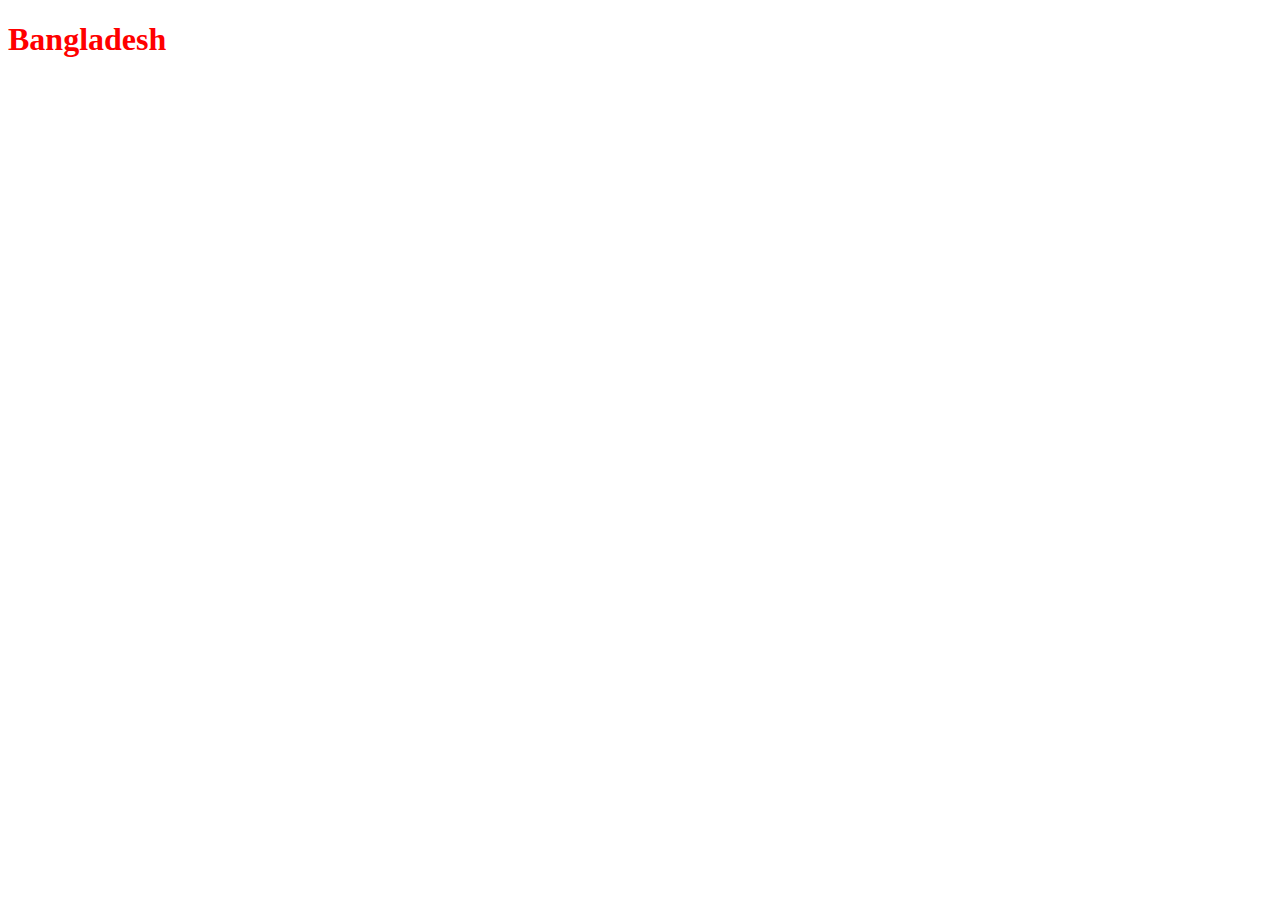
==== index.html @ 2cca1fd5 "Starting css" ====
<!DOCTYPE html>
<html lang="en">
<head>
    <meta charset="UTF-8">
    <meta http-equiv="X-UA-Compatible" content="IE=edge">
    <meta name="viewport" content="width=device-width, initial-scale=1.0">
    <title>Document</title>
</head>
<body>
    <h1 style="color: Red; font: size 12px;"> Bangladesh </h1>
</body>
</html>
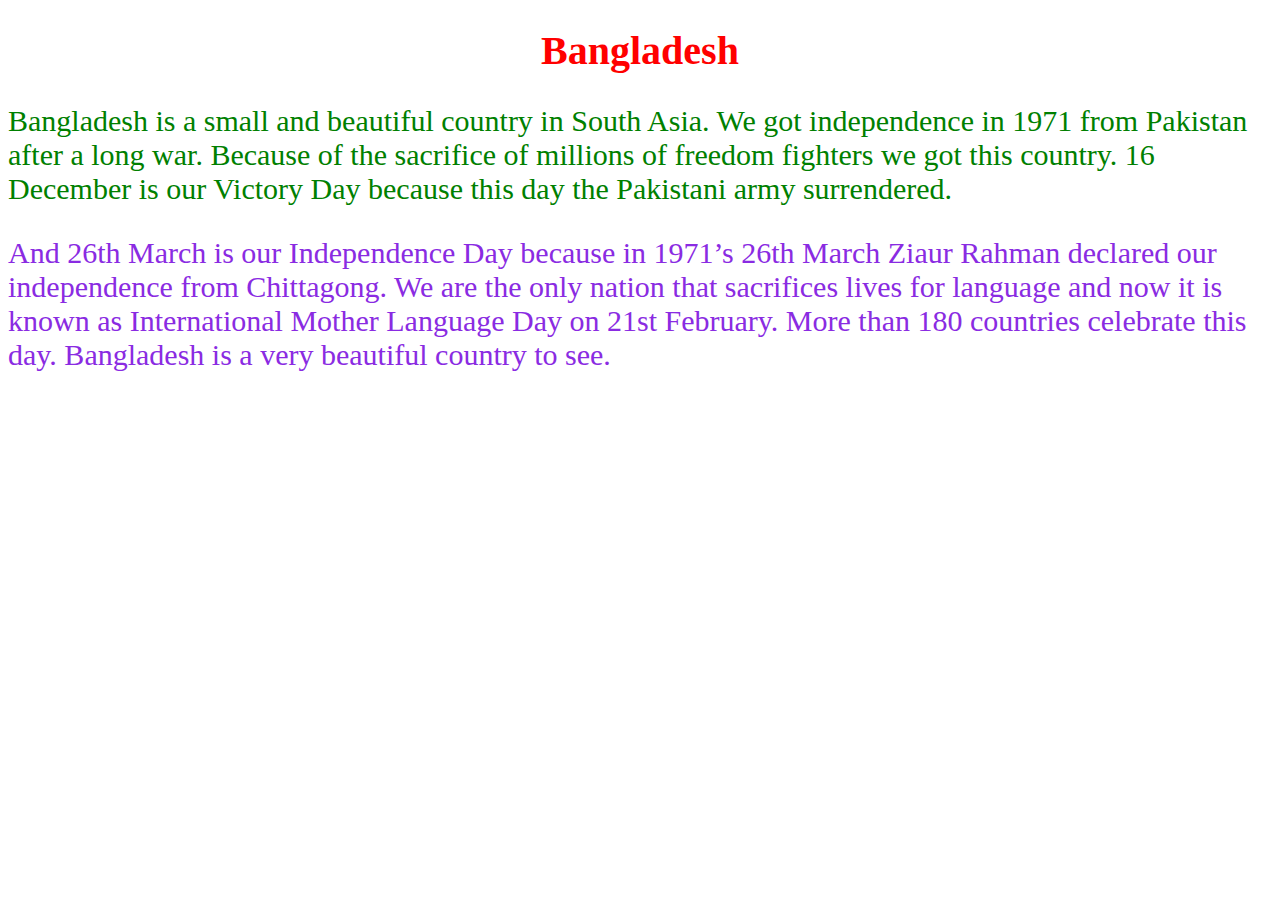
==== commit 9eb65ad2: "update finished" ====
--- a/index.html
+++ b/index.html
@@ -4,9 +4,14 @@
     <meta charset="UTF-8">
     <meta http-equiv="X-UA-Compatible" content="IE=edge">
     <meta name="viewport" content="width=device-width, initial-scale=1.0">
-    <title>Document</title>
+    <title>Paragraph</title>
 </head>
 <body>
-    <h1 style="color: Red; font: size 12px;"> Bangladesh </h1>
+
+    <!--    inline css  -->
+    <h1 style="color: Red; font-size:40px; text-align:center;"> Bangladesh </h1>
+    <p style="color: green; font-size:30px;"> Bangladesh is a small and beautiful country in South Asia. We got independence in 1971 from Pakistan after a long war. Because of the sacrifice of millions of freedom fighters we got this country. 16 December is our Victory Day because this day the Pakistani army surrendered. </p>
+
+       <p style="color: blueviolet; font-size:30px;"> And 26th March is our Independence Day because in 1971’s 26th March Ziaur Rahman declared our independence from Chittagong. We are the only nation that sacrifices lives for language and now it is known as International Mother Language Day on 21st February. More than 180 countries celebrate this day. Bangladesh is a very beautiful country to see.</p>
 </body>
 </html>